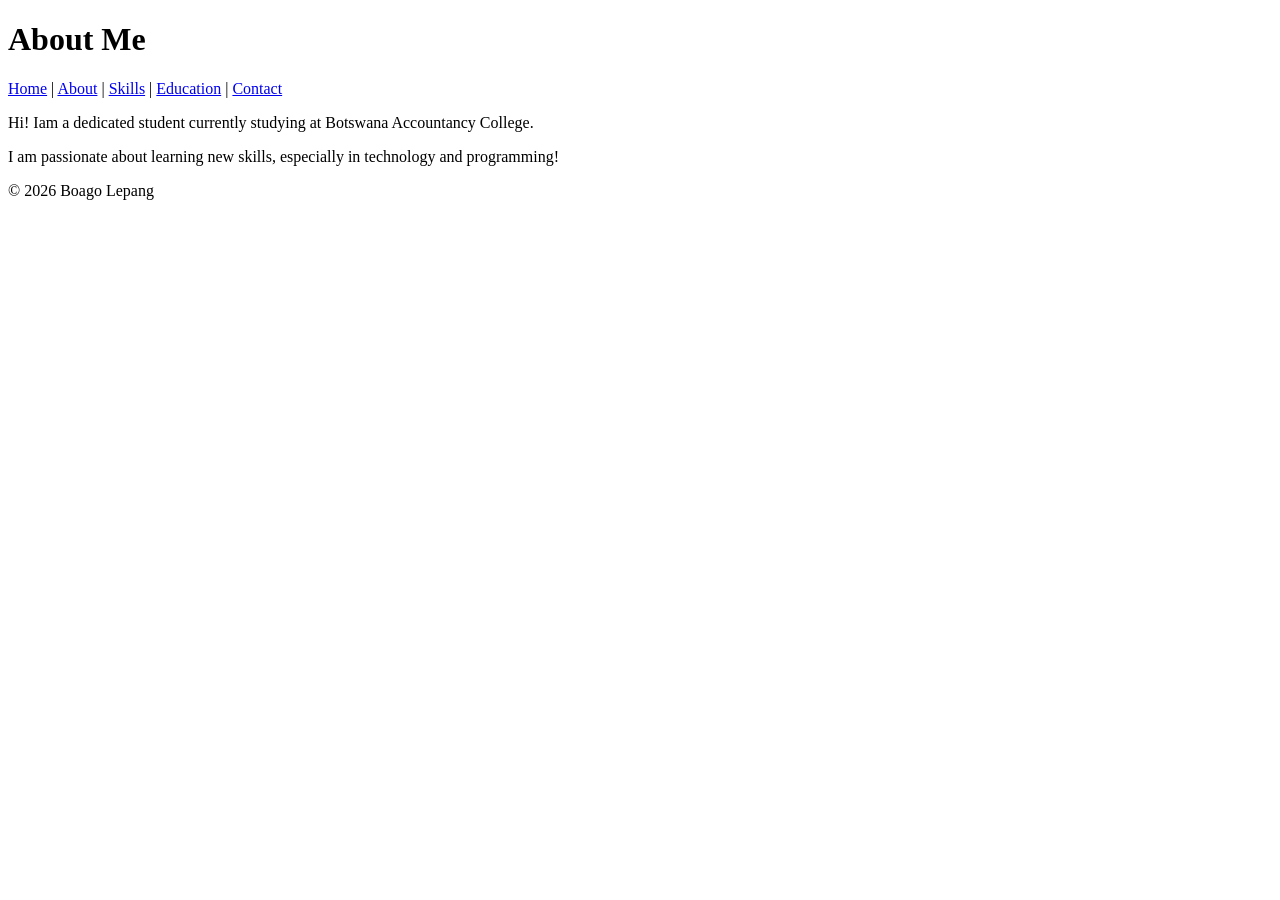
==== about.html @ ac2868c1 "Update about.html" ====
<!DOCTYPE html> 

<html lang="en"> 

<head> 

    <meta charset="UTF-8"> 

    <meta name="viewport" content="width=device-width, initial-scale=1.0"> 

    <title>About Me</title> 

</head> 

<body> 

    <header> 

        <h1>About Me</h1> 

        <nav> 

            <a href="index.html">Home</a> | 

            <a href="about.html">About</a> | 

            <a href="skills.html">Skills</a> |
          
            <a href="education.html">Education</a> |
          
            <a href="contact.html">Contact</a> 
          
        </nav> 

    </header> 

 

    <main> 

        <p>Hi! Iam a dedicated student currently studying at Botswana Accountancy College.</p> 

        <p>I am passionate about learning new skills, especially in technology and programming!</p> 

    </main> 

 

    <footer> 

        <p>&copy; 2026 Boago Lepang</p> 

    </footer> 

</body> 

</html>
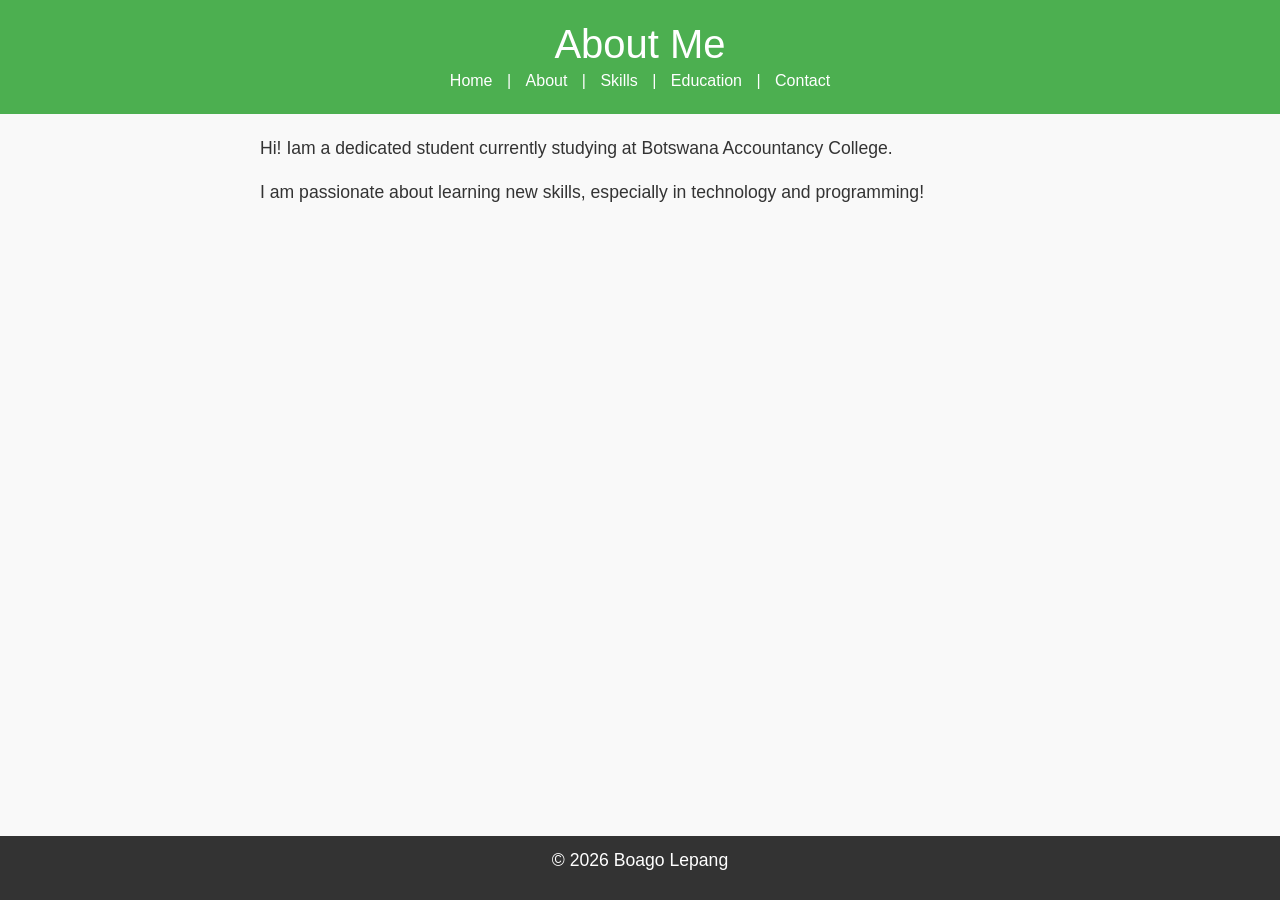
==== commit 5f66dfad: "Update about.html" ====
--- a/about.html
+++ b/about.html
@@ -8,8 +8,15 @@
 
     <meta name="viewport" content="width=device-width, initial-scale=1.0"> 
 
-    <title>About Me</title> 
+    <title>About Me</title>
+    
+    <!-- Bootstrap CSS -->
 
+<link href="https://cdn.jsdelivr.net/npm/bootstrap@5.3.0/dist/css/bootstrap.min.css" rel="stylesheet">
+    
+    
+    <link rel="stylesheet" href="styles.css"> 
+    
 </head> 
 
 <body> 
@@ -51,7 +58,13 @@
         <p>&copy; 2026 Boago Lepang</p> 
 
     </footer> 
+    
+<!-- Bootstrap JS and dependencies -->
 
+<script src="https://cdn.jsdelivr.net/npm/@popperjs/core@2.11.6/dist/umd/popper.min.js"></script>
+
+<script src="https://cdn.jsdelivr.net/npm/bootstrap@5.3.0/dist/js/bootstrap.min.js"></script>
+    
 </body> 
 
 </html> 
--- a/styles.css
+++ b/styles.css
@@ -0,0 +1,137 @@
+body { 
+
+    font-family: Arial, sans-serif; 
+
+    color: #333; 
+
+    background-color: #f9f9f9; 
+
+    margin: 0; 
+
+    padding: 0; 
+
+    line-height: 1.6; 
+
+} 
+
+header { 
+
+    background-color: #4CAF50; 
+
+    color: white; 
+
+    padding: 20px; 
+
+    text-align: center; 
+
+} 
+
+ 
+
+header h1 { 
+
+    margin: 0; 
+
+} 
+
+ 
+
+nav a { 
+
+    color: white; 
+
+    text-decoration: none; 
+
+    margin: 0 10px; 
+
+} 
+
+ 
+
+nav a:hover { 
+
+    text-decoration: underline; 
+
+} 
+main { 
+
+    padding: 20px; 
+
+    max-width: 800px; 
+
+    margin: 0 auto; 
+
+} 
+
+ 
+
+main img { 
+
+    max-width: 100%; 
+
+    height: auto; 
+
+    display: block; 
+
+    margin: 20px 0; 
+  
+}
+
+footer { 
+
+    background-color: #333; 
+
+    color: white; 
+
+    text-align: center; 
+
+    padding: 10px; 
+
+    position: fixed; 
+
+    bottom: 0; 
+
+    width: 100%; 
+
+} 
+
+p { 
+
+    font-size: 1.1em; 
+
+} 
+
+ 
+
+a { 
+
+    color: #4CAF50; 
+
+    text-decoration: none; 
+
+} 
+
+ 
+
+a:hover { 
+
+    text-decoration: underline; 
+
+} 
+
+img { 
+
+    border: 5px solid #4CAF50; 
+
+    border-radius: 10px; 
+
+} 
+main a[href^="mailto:"] { 
+
+    color: #ff5722; 
+
+    font-weight: bold; 
+
+} 
+
+
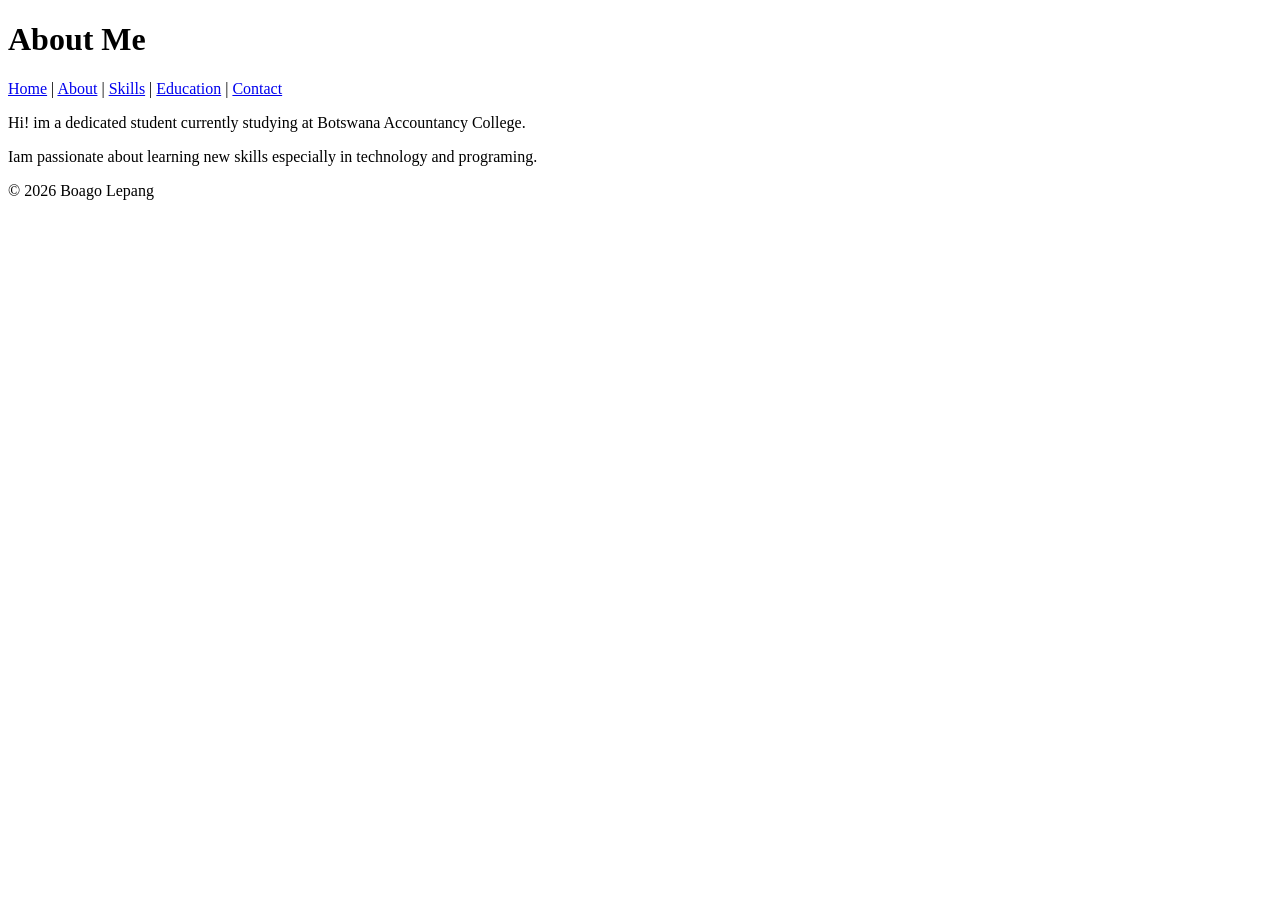
==== commit a782ced1: "Add about.html with personal information" ====
--- a/about.html
+++ b/about.html
@@ -8,15 +8,8 @@
 
     <meta name="viewport" content="width=device-width, initial-scale=1.0"> 
 
-    <title>About Me</title>
-    
-    <!-- Bootstrap CSS -->
+    <title>About Me</title> 
 
-<link href="https://cdn.jsdelivr.net/npm/bootstrap@5.3.0/dist/css/bootstrap.min.css" rel="stylesheet">
-    
-    
-    <link rel="stylesheet" href="styles.css"> 
-    
 </head> 
 
 <body> 
@@ -30,13 +23,13 @@
             <a href="index.html">Home</a> | 
 
             <a href="about.html">About</a> | 
+          
+            <a href="skills.html">Skills</a> | 
+          
+            <a href="education.html">Education</a> | 
 
-            <a href="skills.html">Skills</a> |
-          
-            <a href="education.html">Education</a> |
-          
             <a href="contact.html">Contact</a> 
-          
+
         </nav> 
 
     </header> 
@@ -45,9 +38,9 @@
 
     <main> 
 
-        <p>Hi! Iam a dedicated student currently studying at Botswana Accountancy College.</p> 
+        <p>Hi! im a dedicated student currently studying at Botswana Accountancy College.</p> 
 
-        <p>I am passionate about learning new skills, especially in technology and programming!</p> 
+        <p>Iam passionate about learning new skills especially in technology and programing.</p> 
 
     </main> 
 
@@ -58,13 +51,7 @@
         <p>&copy; 2026 Boago Lepang</p> 
 
     </footer> 
-    
-<!-- Bootstrap JS and dependencies -->
 
-<script src="https://cdn.jsdelivr.net/npm/@popperjs/core@2.11.6/dist/umd/popper.min.js"></script>
-
-<script src="https://cdn.jsdelivr.net/npm/bootstrap@5.3.0/dist/js/bootstrap.min.js"></script>
-    
 </body> 
 
 </html> 
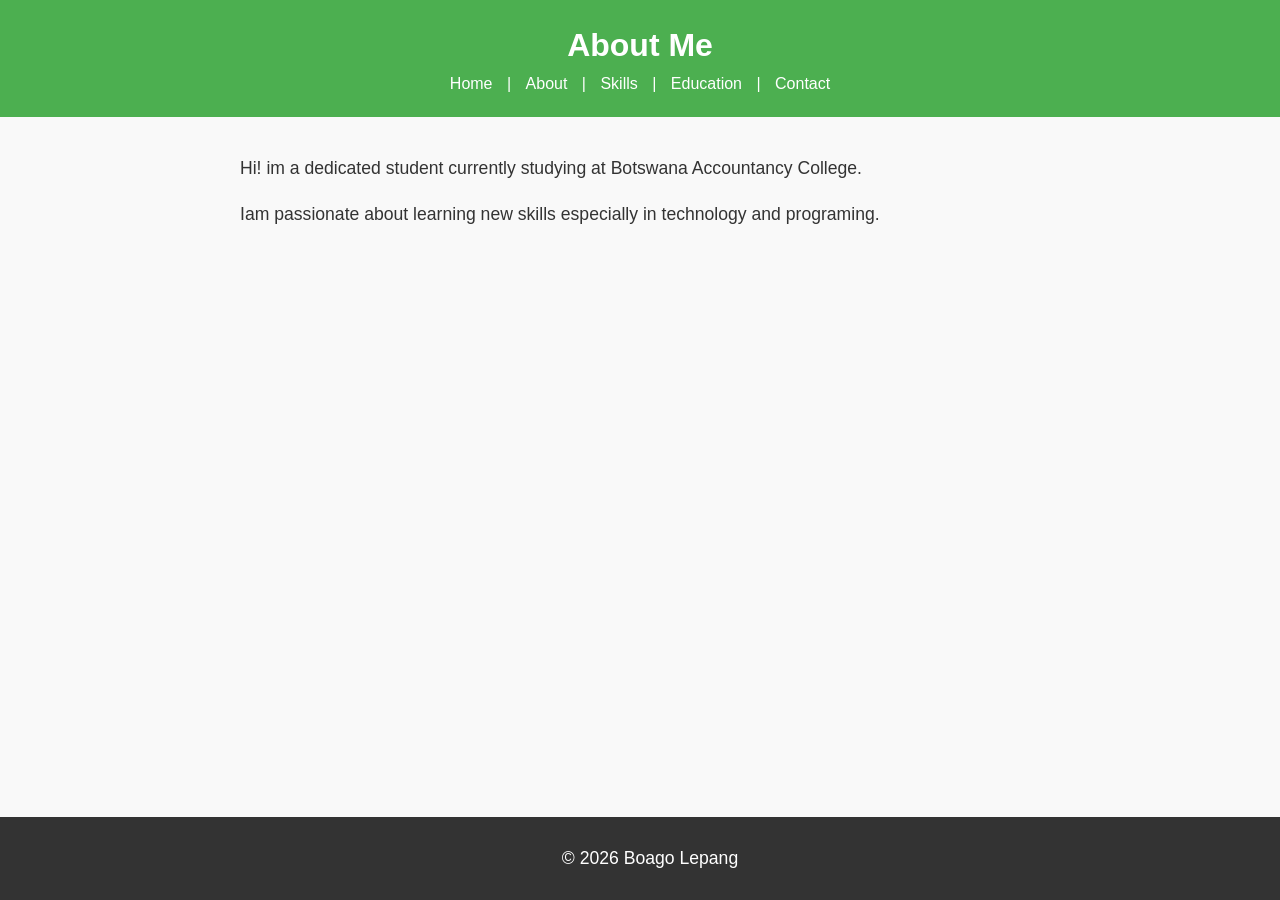
==== commit eae97f0f: "Add stylesheet link to about.html" ====
--- a/about.html
+++ b/about.html
@@ -9,7 +9,7 @@
     <meta name="viewport" content="width=device-width, initial-scale=1.0"> 
 
     <title>About Me</title> 
-
+    <link rel="stylesheet" href="styles.css"> 
 </head> 
 
 <body> 
--- a/styles.css
+++ b/styles.css
@@ -0,0 +1,137 @@
+body { 
+
+    font-family: Arial, sans-serif; 
+
+    color: #333; 
+
+    background-color: #f9f9f9; 
+
+    margin: 0; 
+
+    padding: 0; 
+
+    line-height: 1.6; 
+
+} 
+
+header { 
+
+    background-color: #4CAF50; 
+
+    color: white; 
+
+    padding: 20px; 
+
+    text-align: center; 
+
+} 
+
+ 
+
+header h1 { 
+
+    margin: 0; 
+
+} 
+
+ 
+
+nav a { 
+
+    color: white; 
+
+    text-decoration: none; 
+
+    margin: 0 10px; 
+
+} 
+
+ 
+
+nav a:hover { 
+
+    text-decoration: underline; 
+
+} 
+main { 
+
+    padding: 20px; 
+
+    max-width: 800px; 
+
+    margin: 0 auto; 
+
+} 
+
+ 
+
+main img { 
+
+    max-width: 100%; 
+
+    height: auto; 
+
+    display: block; 
+
+    margin: 20px 0; 
+  
+}
+
+footer { 
+
+    background-color: #333; 
+
+    color: white; 
+
+    text-align: center; 
+
+    padding: 10px; 
+
+    position: fixed; 
+
+    bottom: 0; 
+
+    width: 100%; 
+
+} 
+
+p { 
+
+    font-size: 1.1em; 
+
+} 
+
+ 
+
+a { 
+
+    color: #4CAF50; 
+
+    text-decoration: none; 
+
+} 
+
+ 
+
+a:hover { 
+
+    text-decoration: underline; 
+
+} 
+
+img { 
+
+    border: 5px solid #4CAF50; 
+
+    border-radius: 10px; 
+
+} 
+main a[href^="mailto:"] { 
+
+    color: #ff5722; 
+
+    font-weight: bold; 
+
+} 
+
+
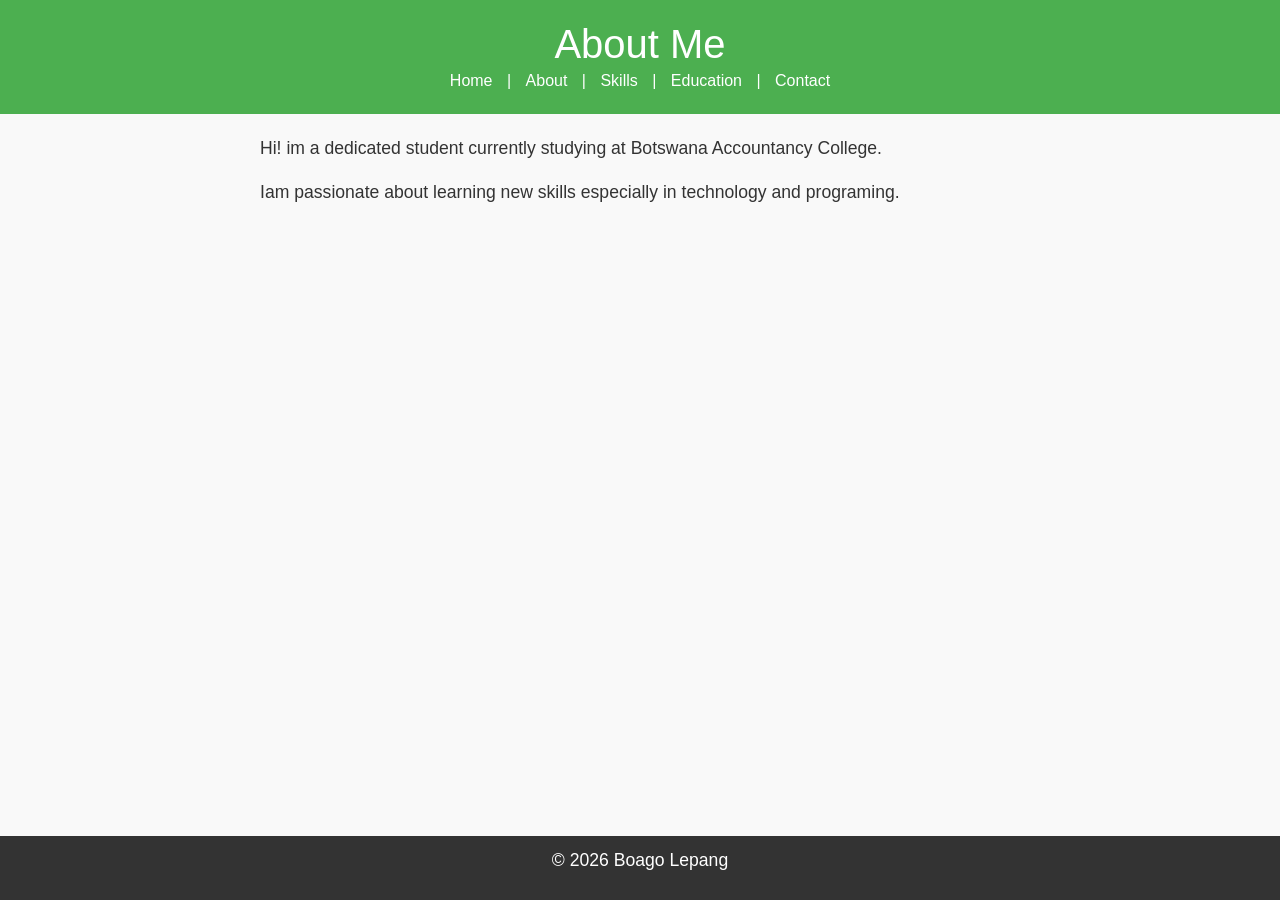
==== commit 688ce670: "Update about.html" ====
--- a/about.html
+++ b/about.html
@@ -9,6 +9,9 @@
     <meta name="viewport" content="width=device-width, initial-scale=1.0"> 
 
     <title>About Me</title> 
+    <!-- Bootstrap CSS --> 
+
+    <link href="https://cdn.jsdelivr.net/npm/bootstrap@5.3.0/dist/css/bootstrap.min.css" rel="stylesheet"> 
     <link rel="stylesheet" href="styles.css"> 
 </head> 
 
@@ -51,7 +54,11 @@
         <p>&copy; 2026 Boago Lepang</p> 
 
     </footer> 
+<!-- Bootstrap JS and dependencies --> 
 
+<script src="https://cdn.jsdelivr.net/npm/@popperjs/core@2.11.6/dist/umd/popper.min.js"></script> 
+
+<script src="https://cdn.jsdelivr.net/npm/bootstrap@5.3.0/dist/js/bootstrap.min.js"></script> 
 </body> 
 
 </html> 
--- a/styles.css
+++ b/styles.css
@@ -53,6 +53,7 @@
     text-decoration: underline; 
 
 } 
+
 main { 
 
     padding: 20px; 
@@ -74,8 +75,8 @@
     display: block; 
 
     margin: 20px 0; 
-  
-}
+
+} 
 
 footer { 
 
@@ -126,6 +127,7 @@
     border-radius: 10px; 
 
 } 
+
 main a[href^="mailto:"] { 
 
     color: #ff5722; 
@@ -133,5 +135,3 @@
     font-weight: bold; 
 
 } 
-
-
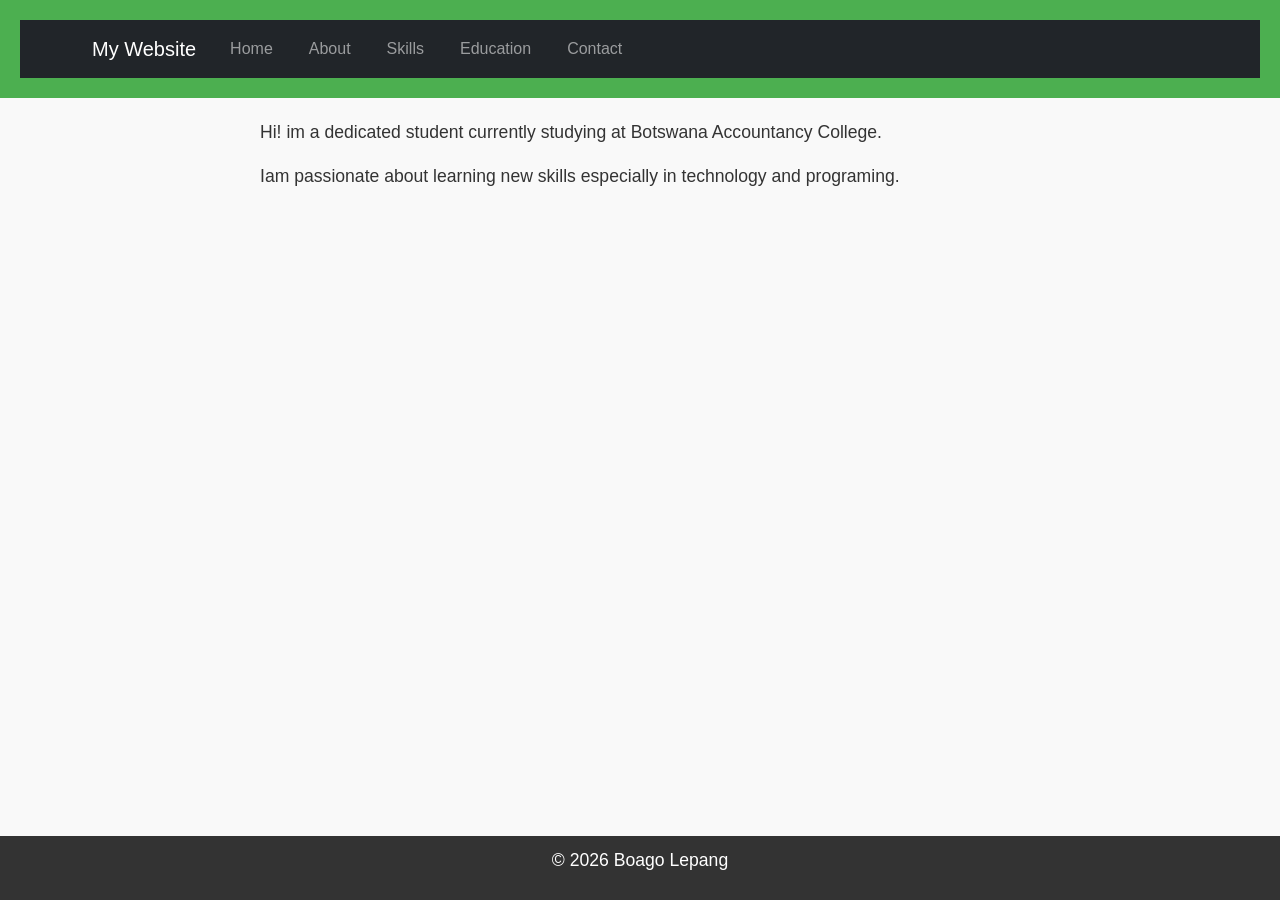
==== commit 5a0b645a: "Update about.html" ====
--- a/about.html
+++ b/about.html
@@ -19,23 +19,61 @@
 
     <header> 
 
-        <h1>About Me</h1> 
+    <nav class="navbar navbar-expand-lg navbar-dark bg-dark"> 
 
-        <nav> 
+        <div class="container"> 
 
-            <a href="index.html">Home</a> | 
+            <a class="navbar-brand" href="index.html">My Website</a> 
 
-            <a href="about.html">About</a> | 
-          
-            <a href="skills.html">Skills</a> | 
-          
-            <a href="education.html">Education</a> | 
+            <button class="navbar-toggler" type="button" data-bs-toggle="collapse" data-bs-target="#navbarNav"> 
 
-            <a href="contact.html">Contact</a> 
+                <span class="navbar-toggler-icon"></span> 
 
-        </nav> 
+            </button> 
 
-    </header> 
+            <div class="collapse navbar-collapse" id="navbarNav"> 
+
+                <ul class="navbar-nav"> 
+
+                    <li class="nav-item"> 
+
+                        <a class="nav-link" href="index.html">Home</a> 
+                     
+                    </li> 
+
+                    <li class="nav-item"> 
+
+                        <a class="nav-link" href="about.html">About</a> 
+                        
+                         </li> 
+
+                    <li class="nav-item"> 
+
+                        <a class="nav-link" href="skills.html">Skills</a> 
+                        
+                           </li> 
+
+                    <li class="nav-item"> 
+
+                        <a class="nav-link" href="education.html">Education</a> 
+                        
+                    </li> 
+
+                    <li class="nav-item"> 
+
+                        <a class="nav-link" href="contact.html">Contact</a> 
+
+                    </li> 
+
+                </ul> 
+
+            </div> 
+
+        </div> 
+
+    </nav> 
+
+</header>  
 
  
 
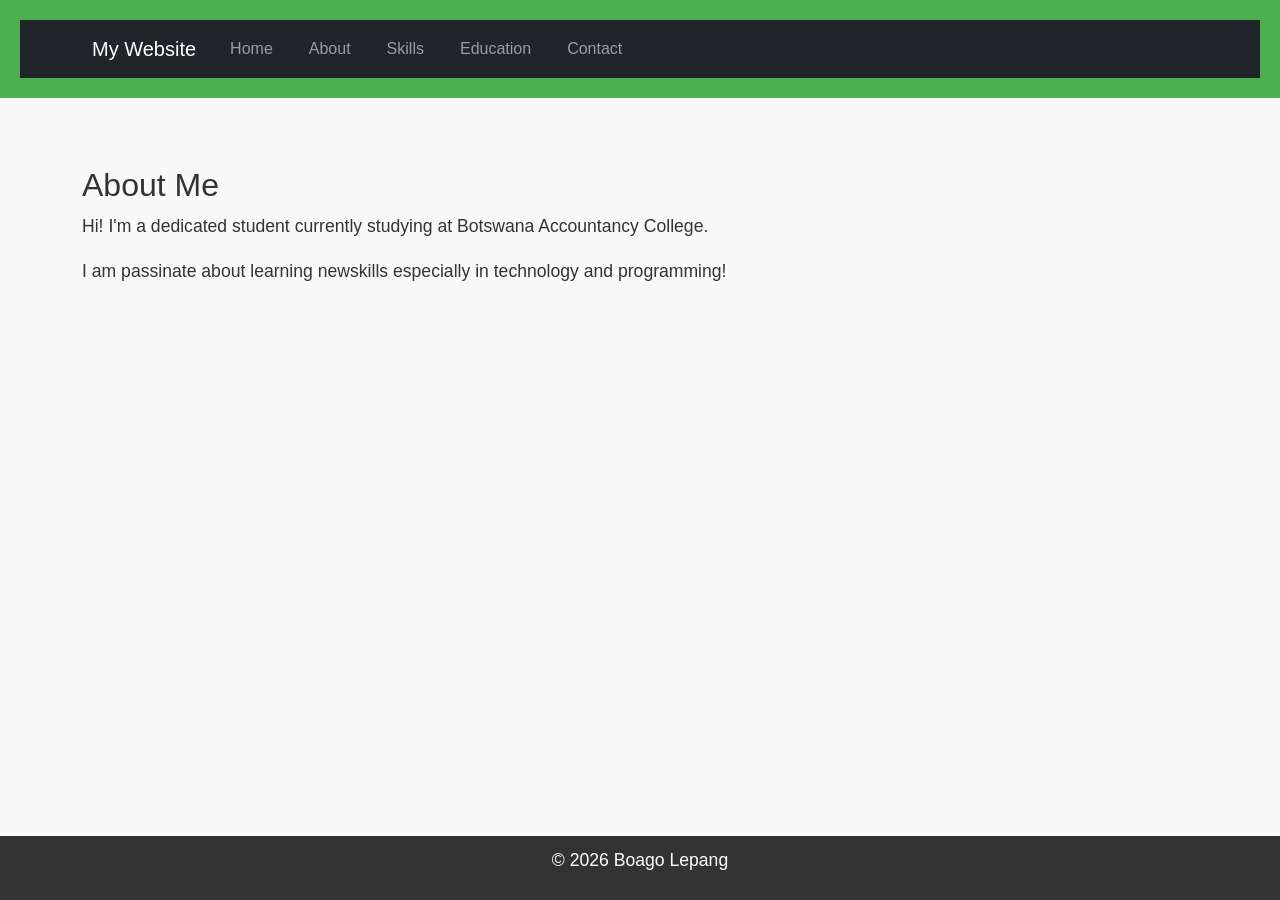
==== commit 02f90c2a: "Update about.html" ====
--- a/about.html
+++ b/about.html
@@ -77,13 +77,15 @@
 
  
 
-    <main> 
+    <main class="container my-5"> 
 
-        <p>Hi! im a dedicated student currently studying at Botswana Accountancy College.</p> 
+    <h2>About Me</h2> 
 
-        <p>Iam passionate about learning new skills especially in technology and programing.</p> 
+    <p>Hi! I'm a dedicated student currently studying at Botswana Accountancy College.</p> 
 
-    </main> 
+    <p>I am passinate about learning newskills especially in technology and programming!</p> 
+
+</main> 
 
  
 
